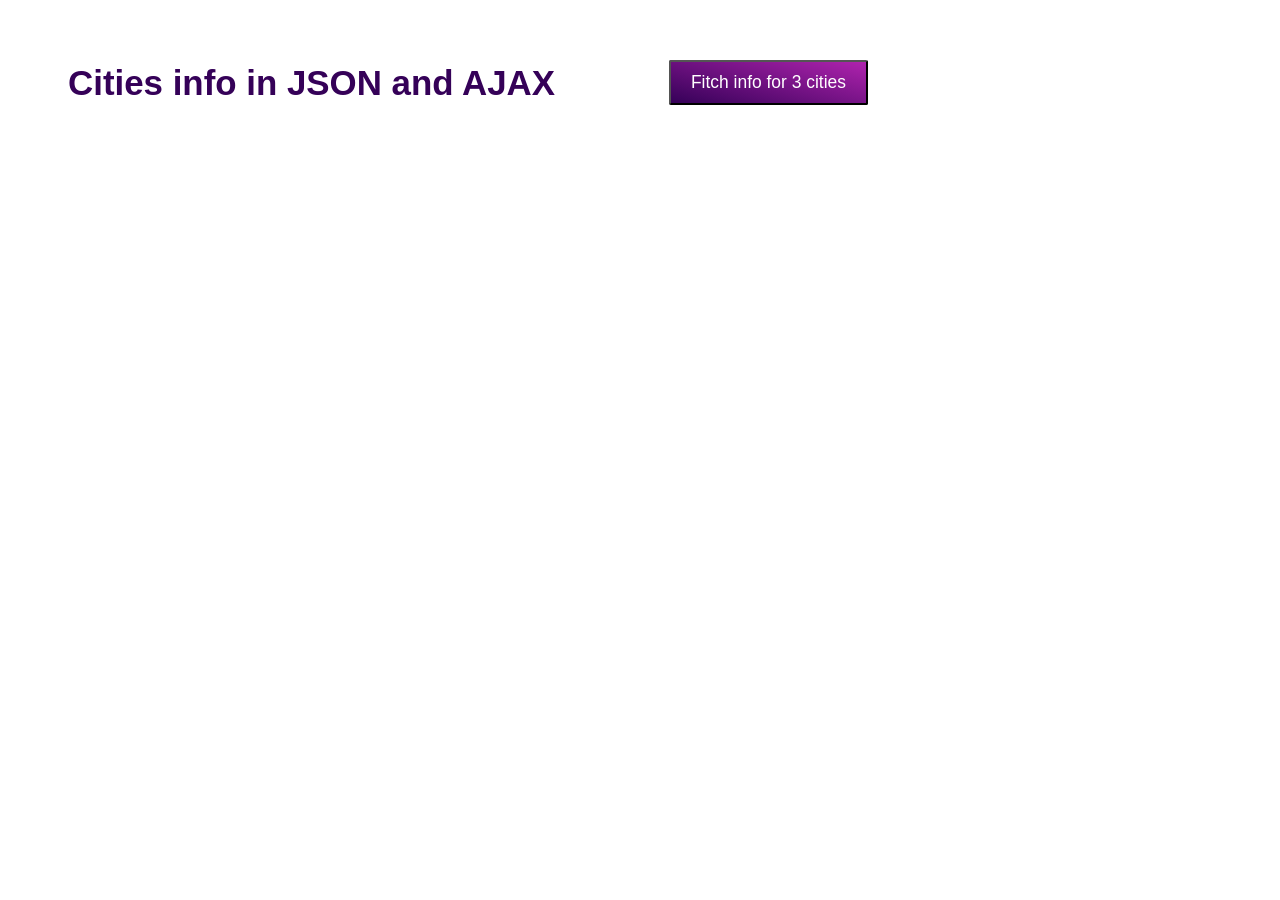
==== week4/index.html @ 871dc241 "week 4 update" ====
<html lang="en">
<head>
<meta charset="utf-8">
<meta http-equiv="X-UA-Compatible" content="IE=edge">
<title>Cities info in Json & Ajax</title>
<meta name="description" content="">
<meta name="viewport" content="width=device-width, initial-scale=1">
<link rel="stylesheet" href="style.css">
<script src="https://code.jquery.com/jquery-3.7.1.min.js" integrity="sha256-/JqT3SQfawRcv/BIHPThkBvs0OEvtFFmqPF/lYI/Cxo=" crossorigin="anonymous"></script>
<link rel="icon" href="favicon.ico" type="image/x-icon">
</head>
<body>
<header>
<h1>Cities info in JSON and AJAX </h1>
<button id="btn">Fitch info for 3 cities</button>
</header>
<div id="city-info"></div>
<script src="main.js"></script>
</body>
</html>
---- week4/style.css ----
body, html {
    font-family: 'Helvetica', cursive;
    font-size: 1.09rem;
    color: #23112e;
    }
    html {
    scroll-behavior: smooth;
    }
    header {
    width: 800px;
    display: flex;
    justify-content: space-between;
    align-items: center;
    padding: 30px;
    margin: 30px;
    }
    h1 {
        font-size: 2rem;
        color: #350158;
        margin: 0;
        }
        button#btn {
        display: inline-block;
        padding: 10px 20px;
        background: linear-gradient(15deg, #350158, #af23ae);
        color: #ffffff;
        border-radius:2px;
        font-size: 1rem;
        cursor: pointer;
        transition: background-color 0.3s;
        }
        button#btn:hover {
        background: linear-gradient(15deg, #43016f, #350158); /* Change gradient on
        hover */
        box-shadow: 0px 3px 5px rgba(0, 0, 0, 0.2); /* Add shadow on hover */
        transform: translateY(2px); /* Move button down slightly on hover */
        }
        #city-info {
        padding: 35px;
        margin: 30px;
        }
        .hide-me {
        visibility: hidden;
        opacity: 0;
        transform: scale(.75);
    }
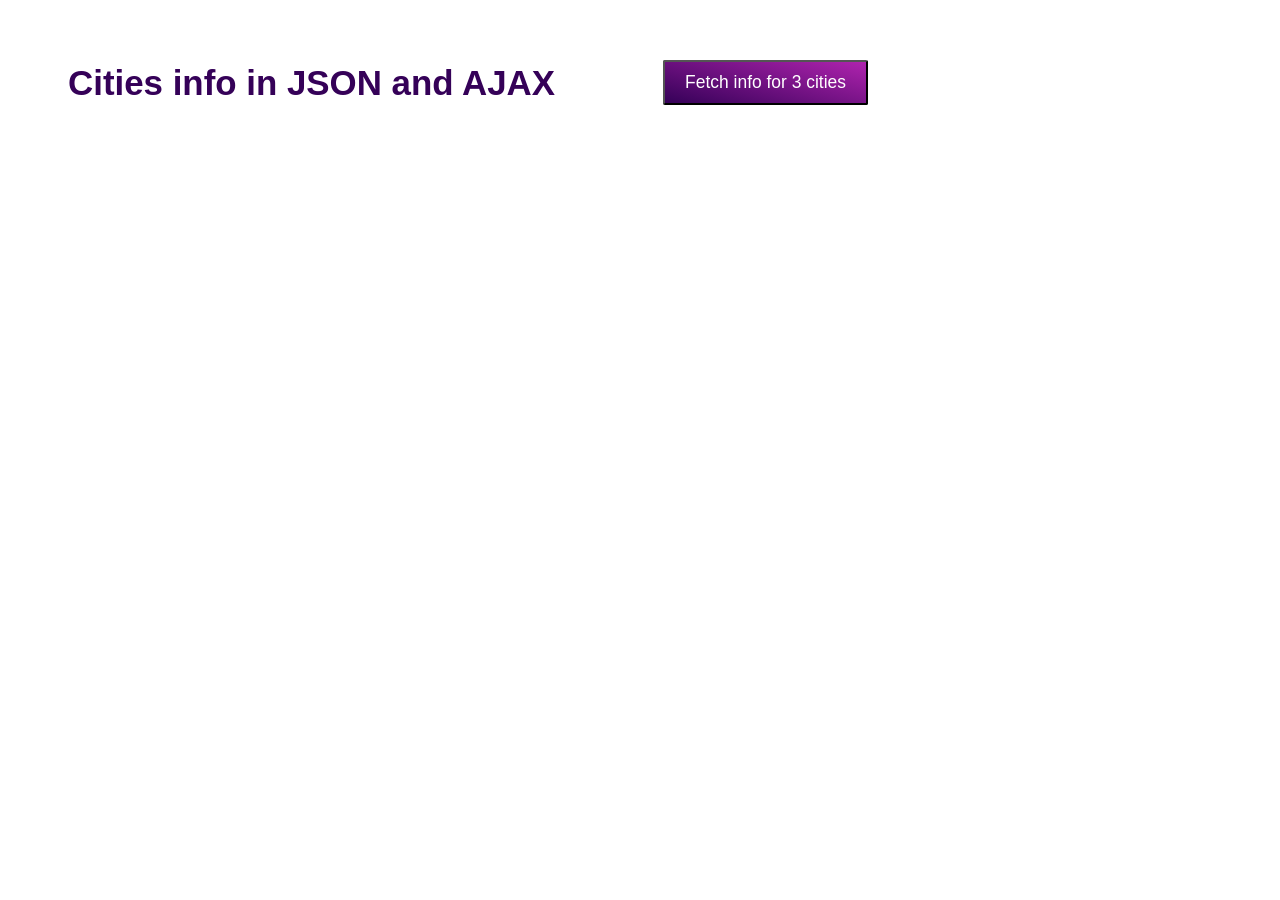
==== commit b54360d0: "week 4 complete" ====
--- a/week4/index.html
+++ b/week4/index.html
@@ -12,7 +12,7 @@
 <body>
 <header>
 <h1>Cities info in JSON and AJAX </h1>
-<button id="btn">Fitch info for 3 cities</button>
+<button id="btn">Fetch info for 3 cities</button>
 </header>
 <div id="city-info"></div>
 <script src="main.js"></script>
